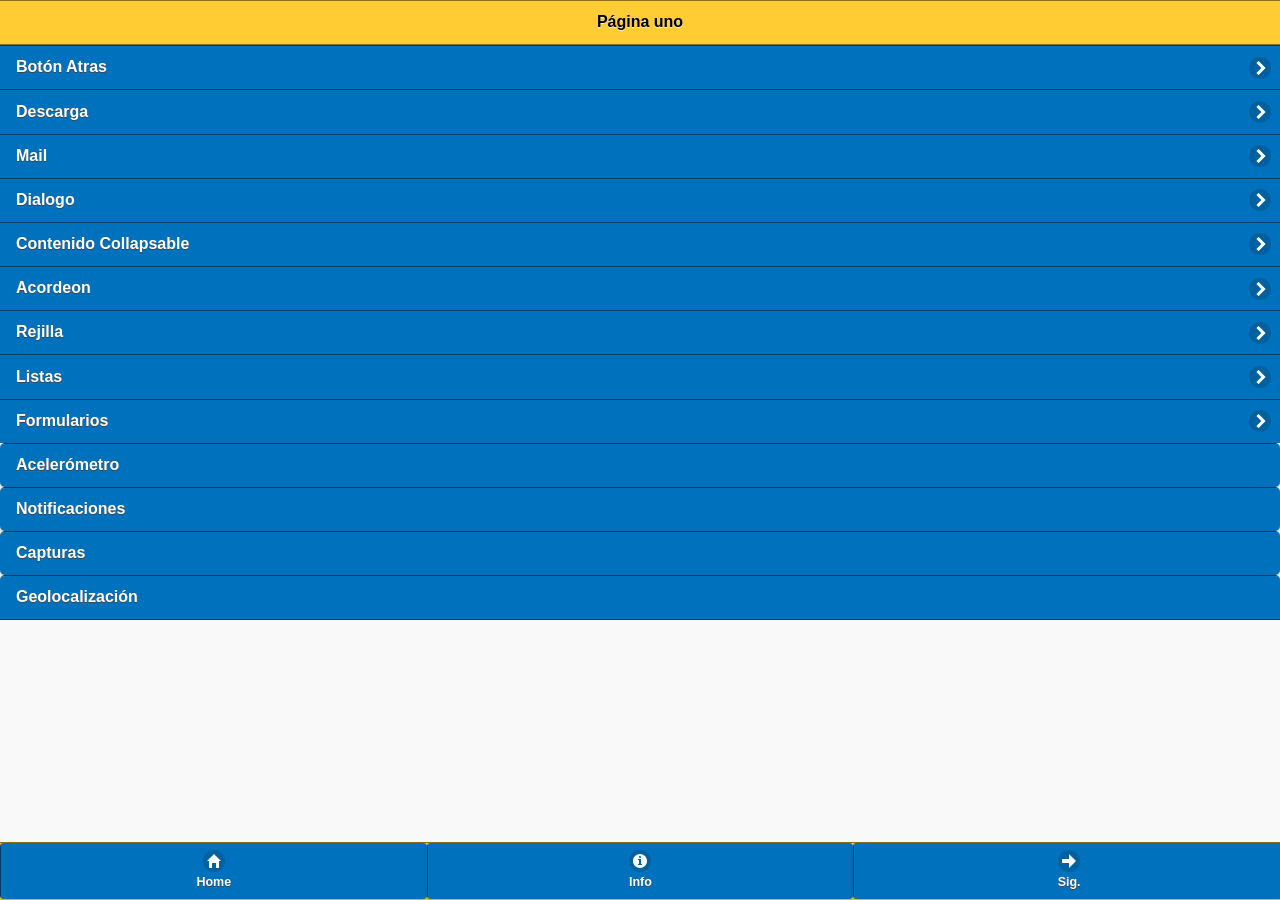
==== index.html @ 34cfe7ab "cc" ====
<!DOCTYPE html> 
<html>
<head>
<meta charset="utf-8">
<title>Aplic. Web de jQuery Mobile</title>

<!--JQUERY-MOBILE DEL DREAMWEAVER -->

<!--<link href="jquery-mobile/jquery.mobile-1.0.min.css" rel="stylesheet" type="text/css"/>
<script src="jquery-mobile/jquery-1.6.4.min.js" type="text/javascript"></script>
<script src="jquery-mobile/jquery.mobile-1.0.min.js" type="text/javascript"></script>  -->
 
<!--JQUERY-MOBILE(ÚLTIMA VERSIÓN) PARA IMPORTAR TEMAS
 --> 
<link href="jquery-mobile/cursoPG.min.css" rel="stylesheet" type="text/css"/>
<link rel="stylesheet" href="jquery-mobile/jquery.mobile.icons.min.css" type="text/css" />
<link rel="stylesheet" href="jquery-mobile/jquery.mobile.structure-1.4.5.min.css" type="text/css"/>
<link rel="stylesheet" href="CSS/estilos.css" type="text/css"/>   
 <script src="phonegap.js" charset="utf-8" type="text/javascript"></script>
<script src="jquery-mobile/jquery-1.11.1.min.js" type="text/javascript"></script> 
<script src="jquery-mobile/jquery.mobile-1.4.5.min.js" type="text/javascript"></script> 
 <!--<script src="JS/miJS.js" type="text/javascript"></script> -->
<script src="JS/testing_PG.js" type="text/javascript"></script>

</head> 
<body onLoad="onBodyLoad()"> 

<div data-role="page" id="page" data-theme="a">
	<div data-role="header">
		<h1>Página uno</h1>
	</div>
	<div data-role="content">	
		<ul data-role="listview" data-theme="a">
			<li><a href="#page2" data-transition="slide" data-add-back-btn="true">Botón Atras</a></li>
            <li><a href="#page3" data-transition="flip">Descarga</a></li>
			<li><a href="#page4" data-transition="slidedown">Mail</a></li>
            <li><a href="#page5" data-rel="dialog">Dialogo</a></li>
            <li><a href="#page6" data-transition="slideup">Contenido Collapsable</a></li>
           <li><a href="#page7" data-transition="fade">Acordeon</a></li>
          <li><a href="#page8" data-transition="pop">Rejilla</a></li>
          <li><a href="#page9" data-transition="slide">Listas</a></li>
         <li><a href="#page10" data-transition="slide">Formularios</a></li>
         <li><a href="#page11" data-role="button" data-rel="dialog">Acelerómetro</a></li>
         <li><a href="#page12" data-role="button" data-rel="dialog">Notificaciones</a></li>
     <li><a href="#page13" data-role="button" data-rel="dialog">Capturas</a></li>
      <li><a href="#page14" data-role="button" data-rel="dialog">Geolocalización</a></li>

		</ul>		
	</div>
	<div data-role="footer" data-position="fixed" data-id="footerAPP">
		<div data-role="navbar">
        <ul>
          <li><a href="#" data-icon="home" data-role="button">Home</a></li>
          <li><a href="#page5" data-rel="dialog" data-icon="info" data-role="button">Info</a></li>
          <li><a href="#" data-icon="arrow-r" data-role="button">Sig.</a></li>
        </ul>
        </div>
	</div>
</div>

<div data-role="page" id="page2" data-theme="b">
	<div data-role="header">
		<h1>Página dos</h1>
		<a href="#" data-role="button" data-icon="back" data-rel="back" data-theme="a">Atras</a>
	</div>
	<div data-role="content">	
		Contenido		
	</div>
	<div data-role="footer" data-position="fixed" data-id="footerAPP">
		<div data-role="navbar">
        <ul>
          <li><a href="#" data-icon="home" data-role="button">Home</a></li>
          <li><a href="#page5" data-rel="dialog" data-icon="info" data-role="button">Info</a></li>
          <li><a href="#" data-icon="arrow-r" data-role="button">Sig.</a></li>
        </ul>
        </div>
	</div>
</div>

<div data-role="page" id="page3" data-theme="c">
	<div data-role="header">
		<h1>Página tres</h1>
        <a href="#" data-role="button" data-icon="back" data-rel="back" data-iconpos="notext"></a>
        <a href="#page4" data-role="button" data-icon="arrow-r" data-iconpos="notext"></a>

	</div>
	<div data-role="content">
	 <a href="http://www.munibarranco.gob.pe/pdf/tributaria/ley-de-tributacion-municipal.pdf"> <input type="image" value="Imagen" src="Imagenes/descarga.png" />	</a>
			
	</div>
	<div data-role="footer" data-position="fixed">
			<div data-role="controlgroup" data-type="horizontal" class="dialog_test">
        <a href="#" data-role="button">Botón 1</a>
        <a href="#" data-role="button">Botón 2</a>
        <a href="#" data-role="button">Botón 3</a>
        </div>
        
	</div>
</div>

<div data-role="page" id="page4" data-theme="d">
	<div data-role="header">
		<h1>Página cuatro</h1>
	</div>
	<div data-role="content">
	  <div data-role="controlgroup" data-type="horizontal">
      <a href="mailto:jonathanccoicca@gmail.com" data-role="button">Envio mail</a>
      <a href="tel:989919200" data-role="button">Llamar</a>
      </div>
		
				
	</div>
	<div data-role="footer" data-position="fixed" data-id="footerAPP">
		<div data-role="navbar">
        <ul>
          <li><a href="#" data-icon="home" data-role="button">Home</a></li>
          <li><a href="#page5" data-rel="dialog" data-icon="info" data-role="button">Info</a></li>
          <li><a href="#" data-icon="arrow-r" data-role="button">Sig.</a></li>
        </ul>
        </div>
	</div>
</div>



<div data-role="page" id="page5">
	<div data-role="header">
		<h1>Diálogo</h1>
	</div>
	<div data-role="content">
    
	
	    <div data-role="controlgroup" data-type="horizontal" class="dialog_test">
        <a href="#page" data-direction="reverse" data-role="button">Aceptar</a>
        <a href="#page" data-direction="reverse" data-role="button">Cancelar</a>
        </div>
		
	</div>
	<div data-role="footer">
		
	</div>
</div>


<div data-role="page" id="page6">
  <div data-role="header">
    <h1>Contenido collapsible</h1>
  </div>
  
  <div data-role="content">
  
  <div data-role="collapsible">
  <h2>Contenido 1</h2>
  
  <p>
  Lorem ipsum dolor sit amet, consectetur adipiscing elit, sed do eiusmod tempor incididunt ut labore et dolore magna aliqua. Ut enim ad minim veniam, quis nostrud exercitation ullamco laboris nisi ut aliquip ex ea commodo consequat. Duis aute irure dolor in reprehenderit in voluptate velit esse cillum dolore eu fugiat nulla pariatur. Excepteur sint occaecat cupidatat non proident, sunt in culpa qui officia deserunt mollit anim id est laborum
  </p>
  
  </div>
  
  <div data-role="collapsible">
  <h2>Contenido 2</h2>
  
  <p>
  Lorem ipsum dolor sit amet, consectetur adipiscing elit, sed do eiusmod tempor incididunt ut labore et dolore magna aliqua. Ut enim ad minim veniam, quis nostrud exercitation ullamco laboris nisi ut aliquip ex ea commodo consequat. Duis aute irure dolor in reprehenderit in voluptate velit esse cillum dolore eu fugiat nulla pariatur. Excepteur sint occaecat cupidatat non proident, sunt in culpa qui officia deserunt mollit anim id est laborum
  </p>
  </div>
  
  </div>
  
  <div data-role="footer" data-position="fixed" data-id="footerAPP">
		<div data-role="navbar">
        <ul>
          <li><a href="#" data-icon="home" data-role="button">Home</a></li>
          <li><a href="#page5" data-rel="dialog" data-icon="info" data-role="button">Info</a></li>
          <li><a href="#" data-icon="arrow-r" data-role="button">Sig.</a></li>
        </ul>
        </div>
	</div>
  
</div>


<div data-role="page" id="page7">
  <div data-role="header">
    <h1>Ejemplo de acordeon</h1>
  </div>
  <div data-role="content">
    <div data-role="collapsible-set">
      <div data-role="collapsible" data-collapsed="false">
        <h3>Encabezado 1</h3>
        <p>Lorem ipsum dolor sit amet, consectetur adipiscing elit, sed do eiusmod tempor incididunt ut labore et dolore magna aliqua. Ut enim ad minim veniam, quis nostrud exercitation ullamco laboris nisi ut aliquip ex ea commodo consequat. Duis aute irure dolor in reprehenderit in voluptate velit esse cillum dolore eu fugiat nulla pariatur. Excepteur sint occaecat cupidatat non proident, sunt in culpa qui officia deserunt mollit anim id est laborum
</p>
      </div>
      <div data-role="collapsible" data-collapsed="true">
        <h3>Encabezado 2</h3>
        <p>Lorem ipsum dolor sit amet, consectetur adipiscing elit, sed do eiusmod tempor incididunt ut labore et dolore magna aliqua. Ut enim ad minim veniam, quis nostrud exercitation ullamco laboris nisi ut aliquip ex ea commodo consequat. Duis aute irure dolor in reprehenderit in voluptate velit esse cillum dolore eu fugiat nulla pariatur. Excepteur sint occaecat cupidatat non proident, sunt in culpa qui officia deserunt mollit anim id est laborum
</p>
      </div>
      <div data-role="collapsible" data-collapsed="true">
        <h3>Encabezado 3</h3>
        <p>Lorem ipsum dolor sit amet, consectetur adipiscing elit, sed do eiusmod tempor incididunt ut labore et dolore magna aliqua. Ut enim ad minim veniam, quis nostrud exercitation ullamco laboris nisi ut aliquip ex ea commodo consequat. Duis aute irure dolor in reprehenderit in voluptate velit esse cillum dolore eu fugiat nulla pariatur. Excepteur sint occaecat cupidatat non proident, sunt in culpa qui officia deserunt mollit anim id est laborum
</p>
      </div>
    </div>
 
  </div>
  
 <div data-role="footer" data-position="fixed" data-id="footerAPP">
		<div data-role="navbar">
        <ul>
          <li><a href="#" data-icon="home" data-role="button">Home</a></li>
          <li><a href="#page5" data-rel="dialog" data-icon="info" data-role="button">Info</a></li>
          <li><a href="#" data-icon="arrow-r" data-role="button">Sig.</a></li>
        </ul>
        </div>
	</div>
  
  
</div>


<div data-role="page" id="page8">
  <div data-role="header">
    <h1>Rejilla</h1>
  </div>
  <div data-role="content">
    <div class="ui-grid-a">
      <div class="ui-block-a espaciado"><button>Botón 1</button></div>
      <div class="ui-block-b espaciado"><button>Botón 2</button></div>
      <div class="ui-block-a espaciado"><button>Botón 3</button></div>
      <div class="ui-block-b espaciado"><button>Botón 4</button></div>
    </div>
  
  </div>
  
  <div data-role="footer" data-position="fixed" data-id="footerAPP">
		<div data-role="navbar">
        <ul>
          <li><a href="#" data-icon="home" data-role="button">Home</a></li>
          <li><a href="#page5" data-rel="dialog" data-icon="info" data-role="button">Info</a></li>
          <li><a href="#" data-icon="arrow-r" data-role="button">Sig.</a></li>
        </ul>
        </div>
	</div>
</div>



<div data-role="page" id="page9">
  <div data-role="header">
    <h1>Listas</h1>
    <a href="#" data-role="button" data-icon="back" data-rel="back" data-iconpos="notext" data-add-back-btn="true"></a>
  </div>
  <div data-role="content">
  
  <div data-role="collapsible-set">
      <div data-role="collapsible" data-collapsed="true">
        <h3>Listas Normales</h3>
<p>
<ul data-role="listview" data-theme="c">
<li data-role="list-divider">Set 1</li>
<li>Elemento 2</li>
<li>Elemento 3</li>
<li data-role="list-divider" data-theme="b">Set 2</li>
<li>Elemento 5</li>

</ul>

</p>
      </div>
      <div data-role="collapsible" data-collapsed="true">
        <h3>Listas Anidadas</h3>
<p>
 <ul data-role="listview">
      <li>Europa
          <ul>
          <li>España</li>
          <li>Austria</li>
          <li>Portugal</li>
          </ul>
      </li>

      <li>América
          <ul>
          <li>Colombia</li>
          <li>Perú</li>
          <li>Ecuador</li>
          </ul>
      </li>

</ul> 

<ul data-role="listview">  
            <li><a href="#">Colores <span class="ui-li-count">3</span></a>  
                <ul>  
                    <li>Rojo</li>  
                    <li>Verde</li>  
                    <li>Azul</li>  
                </ul>   
            </li>  
            <li><a href="#">Ciudades <span class="ui-li-count">2</span></a>  
                <ul>  
                    <li>Madrid</li>  
                    <li>Barcelona</li>   
                </ul>  
            </li>  
        </ul>   
</p>
      </div>
      <div data-role="collapsible" data-collapsed="false">
        <h3>Listas con opciones</h3>
<p>

<ul data-role="listview" data-theme="b" data-filter="true" data-filter-placeholder="Busca...">
<li><a href="#">PhoneGap</a><a href="#"></a></li>
<li><a href="#"><img src="Imagenes/descarga.png" />Jquery Mobile</a></li>
<li><a href="#"><img src="Imagenes/descarga.png" class="ui-li-icon" /><h2>PhoneGap Builder</h2>	Servicio Online<p class="ui-li-aside">test</p></a></li>
<li><a href="#">Dreamweaver<span class="ui-li-count">33</span></a></li>
<li><a href="#">Edge Code</a></li>
</ul>

</p>
      </div>
    </div>
  
  </div>
  
  <div data-role="footer" data-position="fixed" data-id="footerAPP">
		<div data-role="navbar">
        <ul>
          <li><a href="#" data-icon="home" data-role="button">Home</a></li>
          <li><a href="#page5" data-rel="dialog" data-icon="info" data-role="button">Info</a></li>
          <li><a href="#" data-icon="arrow-r" data-role="button">Sig.</a></li>
        </ul>
        </div>
	</div>
</div>


<div data-role="page" id="page10">
  <div data-role="header">
    <h1>Formularios</h1>
  </div>
  
  <div data-role="content">
  <form action="#" method="get">
  
  <div data-role="fieldcontain">
  <label for="textinput">Nombre:</label>
  <input name="textinput" type="text" id="textinput" value="" />
  </div>
  
   <div data-role="fieldcontain">
  <label for="passwordinput">Contraseña:</label>
  <input name="passwordinput" type="password" id="passwordinput" value="" />
  </div>
  
  <div data-role="fieldcontain">
  <label for="email">Email:</label>
  <input name="email" type="email" id="email" value="" />
  </div>
  
    <div data-role="fieldcontain">
  <label for="number">Número:</label>
  <input name="number" type="number" id="number" value="" />
  </div>
  
    <div data-role="fieldcontain">
  <label for="slider">Valor:</label>
  <input name="slider" type="range" id="slider" value="0" min="0" max="100" />
  </div>
  
  
    <div data-role="fieldcontain">
  <label for="date">Fecha:</label>
  <input name="date" type="date" id="date" value="" />
  </div>
  
    <div data-role="fieldcontain">
      <fieldset data-role="controlgroup" data-type="horizontal">
        <legend>Gusto</legend>
        <input type="checkbox" name="color" id="rojo" class="custom" value="" />
        <label for="rojo">Rojo</label>
        <input type="checkbox" name="color" id="azul" class="custom" value="" />
        <label for="azul">Azul</label>
      </fieldset>
    </div>
    
    <div data-role="fieldcontain">
      <fieldset data-role="controlgroup">
        <legend>Estado</legend>
        <input type="radio" name="estado" id="soltero" value="" />
        <label for="soltero">Soltero</label>
        <input type="radio" name="estado" id="casado" value="" />
        <label for="casado">Casado</label>
      </fieldset>
    </div>
    
    <div data-role="fieldcontain">
      <label for="flipswitch">Envío mails:</label>
      <select name="flipswitch" id="flipswitch" data-role="slider">
        <option value="off">Desactivado</option>
        <option value="on">Activado</option>
      </select>
    </div>
    
    <div data-role="fieldcontain">
    <fieldset data-role="controlgroup">
      <label for="selectmenu" class="select">Edad:</label>
      
     <!-- <select name="selectmenu" id="selectmenu">
        <option value="option1">Niño</option>
        <option value="option2">Joven</option>
        <option value="option3">Maduro</option>
        <option value="option4">Anciano</option>
      </select> -->
      
      
      <select name="selectmenu2" id="selectmenu2" data-native-menu="false" multiple>
        <option value="0" data-placeholder="true">Niño</option>
        <option value="1">0-6</option>
        <option value="2">7-15</option>
      </select>
      
      <select name="selectmenu3" id="selectmenu3" data-native-menu="false">
        <option value="0" data-placeholder="true">Joven</option>
        <option value="3">16-20</option>
        <option value="4">20-35</option>
      </select>
      
      <select name="selectmenu4" id="selectmenu4" data-native-menu="false">
        <option value="0" data-placeholder="true">Adulto</option>
        <option value="5">35-45</option>
        <option value="6">45-</option>
      </select>
      
      </fieldset>
    </div>
    
    <input type="submit" value="Enviar" />
  
  
  
  
  
  </form>
  </div>
  
  <div data-role="footer">
    <h4>Pie</h4>
  </div>
</div>

<div data-role="page" id="page11">

<script type="text/javascript">
$("#page11").live('pageinit',onInfo);
</script>

  <div data-role="header">
    <h1>PhoneGap</h1>
  </div>
  
  <div data-role="content">
  <ul data-role="listview">
  <li><a href="#acelerometro">Acelerómetro</a></li>
  </ul>
  
  <div data-role="content" id="resultado">
  Test 1.0
  </div>
  
  </div>
  
   <div data-role="footer" data-position="fixed" data-id="footerAPP">
		<div data-role="navbar">
        <ul>
          <li><a href="#" data-icon="home" data-role="button">Home</a></li>
          <li><a href="#page5" data-rel="dialog" data-icon="info" data-role="button">Info</a></li>
          <li><a href="#" data-icon="arrow-r" data-role="button">Sig.</a></li>
        </ul>
        </div>
	</div>
</div>


<div data-role="page" id="page12">

<script type="text/javascript">
$("#page12").live('pageinit',notificaciones);
</script>

  <div data-role="header">
    <h1>Notificaciones</h1>
  </div>
  
  <div data-role="content">
       <div class="ui-grid-a">
          <div class="ui-block-a"><button id="b_alerta">Alerta</button></div>
          <div class="ui-block-b"><button id="b_confirmacion">Confirmación</button></div>
          <div class="ui-block-a"><button id="b_prompt">Prompt</button></div>
          <div class="ui-block-b"><button id="b_ruido">Ruido</button></div>
       </div>
       
       
 <div data-role="content" id="resultado2">
Test 2.0
  </div>
       
  </div>
 
   </div> 
   
 
  <div data-role="page" id="page13">

<script type="text/javascript">
$("#page13").live('pageinit',capturas);
</script>

  <div data-role="header">
    <h1>Capturas</h1>
  </div>
  
  <div data-role="content">
       
<button id="b_captura">Captura</button>

       </div>
 
</div>



  <div data-role="page" id="page14">

<script type="text/javascript">
$("#page14").live('pageinit',geo);
</script>

  <div data-role="header">
    <h1>Geolocalización</h1>
  </div>
  
  <div data-role="content">
       
 <div data-role="content" id="resultado3">
  </div>
  
       </div>
 
</div>



</body>
</html>
---- jquery-mobile/cursoPG.min.css ----
/*!
* jQuery Mobile 1.4.5
* Git HEAD hash: 68e55e78b292634d3991c795f06f5e37a512decc <> Date: Fri Oct 31 2014 17:33:30 UTC
* http://jquerymobile.com
*
* Copyright 2010, 2014 jQuery Foundation, Inc. and othercontributors
* Released under the MIT license.
* http://jquery.org/license
*
*/


/* Globals */
/* Font
-----------------------------------------------------------------------------------------------------------*/
html {
	font-size: 100%;
}
body,
input,
select,
textarea,
button,
.ui-btn {
	font-size: 1em;
	line-height: 1.3;
	 font-family: sans-serif /*{global-font-family}*/;
}
legend,
.ui-input-text input,
.ui-input-search input {
	color: inherit;
	text-shadow: inherit;
}
/* Form labels (overrides font-weight bold in bars, and mini font-size) */
.ui-mobile label,
div.ui-controlgroup-label {
	font-weight: normal;
	font-size: 16px;
}
/* Separators
-----------------------------------------------------------------------------------------------------------*/
/* Field contain separator (< 28em) */
.ui-field-contain {
	border-bottom-color: #828282;
	border-bottom-color: rgba(0,0,0,.15);
	border-bottom-width: 1px;
	border-bottom-style: solid;
}
/* Table opt-in classes: strokes between each row, and alternating row stripes */
/* Classes table-stroke and table-stripe are deprecated in 1.4. */
.table-stroke thead th,
.table-stripe thead th,
.table-stripe tbody tr:last-child {
	border-bottom: 1px solid #d6d6d6; /* non-RGBA fallback */
	border-bottom: 1px solid rgba(0,0,0,.1);
}
.table-stroke tbody th,
.table-stroke tbody td {
	border-bottom: 1px solid #e6e6e6; /* non-RGBA fallback  */
	border-bottom: 1px solid rgba(0,0,0,.05);
}
.table-stripe.table-stroke tbody tr:last-child th,
.table-stripe.table-stroke tbody tr:last-child td {
	border-bottom: 0;
}
.table-stripe tbody tr:nth-child(odd) td,
.table-stripe tbody tr:nth-child(odd) th {
	background-color: #eeeeee; /* non-RGBA fallback  */
	background-color: rgba(0,0,0,.04);
}
/* Buttons
-----------------------------------------------------------------------------------------------------------*/
.ui-btn,
label.ui-btn {
	font-weight: bold;
	border-width: 1px;
	border-style: solid;
}
.ui-btn {
	text-decoration: none !important;
}
.ui-btn-active {
	cursor: pointer;
}
/* Corner rounding
-----------------------------------------------------------------------------------------------------------*/
/* Class ui-btn-corner-all deprecated in 1.4 */
.ui-corner-all {
	-webkit-border-radius: .6em /*{global-radii-blocks}*/;
	border-radius: .6em /*{global-radii-blocks}*/;
}
/* Buttons */
.ui-btn-corner-all,
.ui-btn.ui-corner-all,
/* Slider track */
.ui-slider-track.ui-corner-all,
/* Flipswitch */
.ui-flipswitch.ui-corner-all,
/* Count bubble */
.ui-li-count {
	-webkit-border-radius: .3125em /*{global-radii-buttons}*/;
	border-radius: .3125em /*{global-radii-buttons}*/;
}
/* Icon-only buttons */
.ui-btn-icon-notext.ui-btn-corner-all,
.ui-btn-icon-notext.ui-corner-all {
	-webkit-border-radius: 1em;
	border-radius: 1em;
}
/* Radius clip workaround for cleaning up corner trapping */
.ui-btn-corner-all,
.ui-corner-all {
	-webkit-background-clip: padding;
	background-clip: padding-box;
}
/* Popup arrow */
.ui-popup.ui-corner-all > .ui-popup-arrow-guide {
	left: .6em /*{global-radii-blocks}*/;
	right: .6em /*{global-radii-blocks}*/;
	top: .6em /*{global-radii-blocks}*/;
	bottom: .6em /*{global-radii-blocks}*/;
}
/* Shadow
-----------------------------------------------------------------------------------------------------------*/
.ui-shadow {
	-webkit-box-shadow: 0 1px 3px /*{global-box-shadow-size}*/ rgba(0,0,0,.2) /*{global-box-shadow-color}*/;
	-moz-box-shadow: 0 1px 3px /*{global-box-shadow-size}*/ rgba(0,0,0,.2) /*{global-box-shadow-color}*/;
	box-shadow: 0 1px 3px /*{global-box-shadow-size}*/ rgba(0,0,0,.2) /*{global-box-shadow-color}*/;
}
.ui-shadow-inset {
	-webkit-box-shadow: inset 0 1px 3px /*{global-box-shadow-size}*/ rgba(0,0,0,.2) /*{global-box-shadow-color}*/;
	-moz-box-shadow: inset 0 1px 3px /*{global-box-shadow-size}*/ rgba(0,0,0,.2) /*{global-box-shadow-color}*/;
	box-shadow: inset 0 1px 3px /*{global-box-shadow-size}*/ rgba(0,0,0,.2) /*{global-box-shadow-color}*/;
}
.ui-overlay-shadow {
	-webkit-box-shadow: 0 0 12px 		rgba(0,0,0,.6);
	-moz-box-shadow: 0 0 12px 			rgba(0,0,0,.6);
	box-shadow: 0 0 12px 				rgba(0,0,0,.6);
}
/* Icons
-----------------------------------------------------------------------------------------------------------*/
.ui-btn-icon-left:after,
.ui-btn-icon-right:after,
.ui-btn-icon-top:after,
.ui-btn-icon-bottom:after,
.ui-btn-icon-notext:after {
	background-color: #666666 /*{global-icon-color}*/;
	background-color: rgba(0,0,0,.15) /*{global-icon-disc}*/;
	background-position: center center;
	background-repeat: no-repeat;
	-webkit-border-radius: 1em;
	border-radius: 1em;
}
/* Alt icons */
.ui-alt-icon.ui-btn:after,
.ui-alt-icon .ui-btn:after,
html .ui-alt-icon.ui-checkbox-off:after,
html .ui-alt-icon.ui-radio-off:after,
html .ui-alt-icon .ui-checkbox-off:after,
html .ui-alt-icon .ui-radio-off:after {
	background-color: #666666 /*{global-icon-color}*/;
	background-color: rgba(0,0,0,.15) /*{global-icon-disc}*/;
}
/* No disc */
.ui-nodisc-icon.ui-btn:after,
.ui-nodisc-icon .ui-btn:after {
	background-color: transparent;
}
/* Icon shadow */
.ui-shadow-icon.ui-btn:after,
.ui-shadow-icon .ui-btn:after {
	-webkit-box-shadow: 0 1px 0 rgba(255,255,255,.3) /*{global-icon-shadow}*/;
	-moz-box-shadow: 0 1px 0 rgba(255,255,255,.3) /*{global-icon-shadow}*/;
	box-shadow: 0 1px 0 rgba(255,255,255,.3) /*{global-icon-shadow}*/;
}
/* Checkbox and radio */
.ui-btn.ui-checkbox-off:after,
.ui-btn.ui-checkbox-on:after,
.ui-btn.ui-radio-off:after,
.ui-btn.ui-radio-on:after {
	display: block;
	width: 18px;
	height: 18px;
	margin: -9px 2px 0 2px;
}
.ui-checkbox-off:after,
.ui-btn.ui-radio-off:after {
	filter: Alpha(Opacity=30);
	opacity: .3;
}
.ui-btn.ui-checkbox-off:after,
.ui-btn.ui-checkbox-on:after {
	-webkit-border-radius: .1875em;
	border-radius: .1875em;
}
.ui-btn.ui-checkbox-off:after {
	background-color: #666;
	background-color: rgba(0,0,0,.3);
}
.ui-radio .ui-btn.ui-radio-on:after {
	background-image: none;
	background-color: #fff;
	width: 8px;
	height: 8px;
	border-width: 5px;
	border-style: solid; 
}
.ui-alt-icon.ui-btn.ui-radio-on:after,
.ui-alt-icon .ui-btn.ui-radio-on:after {
	background-color: #000;
}
/* Loader */
.ui-icon-loading {
	background: url("images/ajax-loader.gif");
	background-size: 2.875em 2.875em;
}.ui-bar-a,.ui-page-theme-a .ui-bar-inherit,html .ui-bar-a .ui-bar-inherit,html .ui-body-a .ui-bar-inherit,html body .ui-group-theme-a .ui-bar-inherit{background-color:#ffcc33 ;border-color:#8c701c ;color:#000000 ;text-shadow:0  1px  0  #eeeeee ;font-weight:bold;}.ui-bar-a{border-width:1px;border-style:solid;}.ui-overlay-a,.ui-page-theme-a,.ui-page-theme-a .ui-panel-wrapper{background-color:#f9f9f9 ;border-color:#bbbbbb ;color:#333333 ;text-shadow:0  1px  0  #f3f3f3 ;}.ui-body-a,.ui-page-theme-a .ui-body-inherit,html .ui-bar-a .ui-body-inherit,html .ui-body-a .ui-body-inherit,html body .ui-group-theme-a .ui-body-inherit,html .ui-panel-page-container-a{background-color:#e6e6e6 ;border-color:#7e7e7e ;color:#000000 ;text-shadow:0  1px  0  #eeeeee ;}.ui-body-a{border-width:1px;border-style:solid;}.ui-page-theme-a a,html .ui-bar-a a,html .ui-body-a a,html body .ui-group-theme-a a{color:#3388cc ;font-weight:bold;}.ui-page-theme-a a:visited,html .ui-bar-a a:visited,html .ui-body-a a:visited,html body .ui-group-theme-a a:visited{   color:#3388cc ;}.ui-page-theme-a a:hover,html .ui-bar-a a:hover,html .ui-body-a a:hover,html body .ui-group-theme-a a:hover{color:#005599 ;}.ui-page-theme-a a:active,html .ui-bar-a a:active,html .ui-body-a a:active,html body .ui-group-theme-a a:active{color:#005599 ;}.ui-page-theme-a .ui-btn,html .ui-bar-a .ui-btn,html .ui-body-a .ui-btn,html body .ui-group-theme-a .ui-btn,html head + body .ui-btn.ui-btn-a,.ui-page-theme-a .ui-btn:visited,html .ui-bar-a .ui-btn:visited,html .ui-body-a .ui-btn:visited,html body .ui-group-theme-a .ui-btn:visited,html head + body .ui-btn.ui-btn-a:visited{background-color:#0071bc ;border-color:#003e67 ;color:#ffffff ;text-shadow:0  1px  0  #444444 ;}.ui-page-theme-a .ui-btn:hover,html .ui-bar-a .ui-btn:hover,html .ui-body-a .ui-btn:hover,html body .ui-group-theme-a .ui-btn:hover,html head + body .ui-btn.ui-btn-a:hover{background-color:#4581d8 ;border-color:#254676 ;color:#ffffff ;text-shadow:0  1px  0  #444444 ;}.ui-page-theme-a .ui-btn:active,html .ui-bar-a .ui-btn:active,html .ui-body-a .ui-btn:active,html body .ui-group-theme-a .ui-btn:active,html head + body .ui-btn.ui-btn-a:active{background-color:#4581d8 ;border-color:#254676 ;color:#ffffff ;text-shadow:0  1px  0  #444444 ;}.ui-page-theme-a .ui-btn.ui-btn-active,html .ui-bar-a .ui-btn.ui-btn-active,html .ui-body-a .ui-btn.ui-btn-active,html body .ui-group-theme-a .ui-btn.ui-btn-active,html head + body .ui-btn.ui-btn-a.ui-btn-active,.ui-page-theme-a .ui-checkbox-on:after,html .ui-bar-a .ui-checkbox-on:after,html .ui-body-a .ui-checkbox-on:after,html body .ui-group-theme-a .ui-checkbox-on:after,.ui-btn.ui-checkbox-on.ui-btn-a:after,.ui-page-theme-a .ui-flipswitch-active,html .ui-bar-a .ui-flipswitch-active,html .ui-body-a .ui-flipswitch-active,html body .ui-group-theme-a .ui-flipswitch-active,html body .ui-flipswitch.ui-bar-a.ui-flipswitch-active,.ui-page-theme-a .ui-slider-track .ui-btn-active,html .ui-bar-a .ui-slider-track .ui-btn-active,html .ui-body-a .ui-slider-track .ui-btn-active,html body .ui-group-theme-a .ui-slider-track .ui-btn-active,html body div.ui-slider-track.ui-body-a .ui-btn-active{background-color:#3388cc ;border-color:#3388cc ;color:#ffffff ;text-shadow:0  1px  0  #005599 ;}.ui-page-theme-a .ui-radio-on:after,html .ui-bar-a .ui-radio-on:after,html .ui-body-a .ui-radio-on:after,html body .ui-group-theme-a .ui-radio-on:after,.ui-btn.ui-radio-on.ui-btn-a:after{border-color:#3388cc ;}.ui-page-theme-a .ui-btn:focus,html .ui-bar-a .ui-btn:focus,html .ui-body-a .ui-btn:focus,html body .ui-group-theme-a .ui-btn:focus,html head + body .ui-btn.ui-btn-a:focus,.ui-page-theme-a .ui-focus,html .ui-bar-a .ui-focus,html .ui-body-a .ui-focus,html body .ui-group-theme-a .ui-focus,html head + body .ui-btn-a.ui-focus,html head + body .ui-body-a.ui-focus{-webkit-box-shadow:0 0 12px #3388cc ;-moz-box-shadow:0 0 12px #3388cc ;box-shadow:0 0 12px #3388cc ;}.ui-bar-b,.ui-page-theme-b .ui-bar-inherit,html .ui-bar-b .ui-bar-inherit,html .ui-body-b .ui-bar-inherit,html body .ui-group-theme-b .ui-bar-inherit{background-color:#009245 ;border-color:#54cc60 ;color:#ffffff ;text-shadow:0  1px  0  #444444 ;font-weight:bold;}.ui-bar-b{border-width:1px;border-style:solid;}.ui-overlay-b,.ui-page-theme-b,.ui-page-theme-b .ui-panel-wrapper{background-color:#f9f9f9 ;border-color:#bbbbbb ;color:#333333 ;text-shadow:0  1px  0  #f3f3f3 ;}.ui-body-b,.ui-page-theme-b .ui-body-inherit,html .ui-bar-b .ui-body-inherit,html .ui-body-b .ui-body-inherit,html body .ui-group-theme-b .ui-body-inherit,html .ui-panel-page-container-b{background-color:#ffffff ;border-color:#dddddd ;color:#333333 ;text-shadow:0  1px  0  #f3f3f3 ;}.ui-body-b{border-width:1px;border-style:solid;}.ui-page-theme-b a,html .ui-bar-b a,html .ui-body-b a,html body .ui-group-theme-b a{color:#ed1e79 ;font-weight:bold;}.ui-page-theme-b a:visited,html .ui-bar-b a:visited,html .ui-body-b a:visited,html body .ui-group-theme-b a:visited{   color:#9a134e ;}.ui-page-theme-b a:hover,html .ui-bar-b a:hover,html .ui-body-b a:hover,html body .ui-group-theme-b a:hover{color:#FF228b ;}.ui-page-theme-b a:active,html .ui-bar-b a:active,html .ui-body-b a:active,html body .ui-group-theme-b a:active{color:#ed1e79 ;}.ui-page-theme-b .ui-btn,html .ui-bar-b .ui-btn,html .ui-body-b .ui-btn,html body .ui-group-theme-b .ui-btn,html head + body .ui-btn.ui-btn-b,.ui-page-theme-b .ui-btn:visited,html .ui-bar-b .ui-btn:visited,html .ui-body-b .ui-btn:visited,html body .ui-group-theme-b .ui-btn:visited,html head + body .ui-btn.ui-btn-b:visited{background-color:#33ccff ;border-color:#1c708c ;color:#000000 ;text-shadow:0  1px  0  #eeeeee ;}.ui-page-theme-b .ui-btn:hover,html .ui-bar-b .ui-btn:hover,html .ui-body-b .ui-btn:hover,html body .ui-group-theme-b .ui-btn:hover,html head + body .ui-btn.ui-btn-b:hover{background-color:#3aeaFF ;border-color:#1f808c ;color:#000000 ;text-shadow:0  1px  0  #eeeeee ;}.ui-page-theme-b .ui-btn:active,html .ui-bar-b .ui-btn:active,html .ui-body-b .ui-btn:active,html body .ui-group-theme-b .ui-btn:active,html head + body .ui-btn.ui-btn-b:active{background-color:#3aeaFF ;border-color:#1f808c ;color:#000000 ;text-shadow:0  1px  0  #eeeeee ;}.ui-page-theme-b .ui-btn.ui-btn-active,html .ui-bar-b .ui-btn.ui-btn-active,html .ui-body-b .ui-btn.ui-btn-active,html body .ui-group-theme-b .ui-btn.ui-btn-active,html head + body .ui-btn.ui-btn-b.ui-btn-active,.ui-page-theme-b .ui-checkbox-on:after,html .ui-bar-b .ui-checkbox-on:after,html .ui-body-b .ui-checkbox-on:after,html body .ui-group-theme-b .ui-checkbox-on:after,.ui-btn.ui-checkbox-on.ui-btn-b:after,.ui-page-theme-b .ui-flipswitch-active,html .ui-bar-b .ui-flipswitch-active,html .ui-body-b .ui-flipswitch-active,html body .ui-group-theme-b .ui-flipswitch-active,html body .ui-flipswitch.ui-bar-b.ui-flipswitch-active,.ui-page-theme-b .ui-slider-track .ui-btn-active,html .ui-bar-b .ui-slider-track .ui-btn-active,html .ui-body-b .ui-slider-track .ui-btn-active,html body .ui-group-theme-b .ui-slider-track .ui-btn-active,html body div.ui-slider-track.ui-body-b .ui-btn-active{background-color:#3388cc ;border-color:#3388cc ;color:#ffffff ;text-shadow:0  1px  0  #005599 ;}.ui-page-theme-b .ui-radio-on:after,html .ui-bar-b .ui-radio-on:after,html .ui-body-b .ui-radio-on:after,html body .ui-group-theme-b .ui-radio-on:after,.ui-btn.ui-radio-on.ui-btn-b:after{border-color:#3388cc ;}.ui-page-theme-b .ui-btn:focus,html .ui-bar-b .ui-btn:focus,html .ui-body-b .ui-btn:focus,html body .ui-group-theme-b .ui-btn:focus,html head + body .ui-btn.ui-btn-b:focus,.ui-page-theme-b .ui-focus,html .ui-bar-b .ui-focus,html .ui-body-b .ui-focus,html body .ui-group-theme-b .ui-focus,html head + body .ui-btn-b.ui-focus,html head + body .ui-body-b.ui-focus{-webkit-box-shadow:0 0 12px #3388cc ;-moz-box-shadow:0 0 12px #3388cc ;box-shadow:0 0 12px #3388cc ;}.ui-bar-c,.ui-page-theme-c .ui-bar-inherit,html .ui-bar-c .ui-bar-inherit,html .ui-body-c .ui-bar-inherit,html body .ui-group-theme-c .ui-bar-inherit{background-color:#808080 ;border-color:#464646 ;color:#ffffff ;text-shadow:0  1px  0  #444444 ;font-weight:bold;}.ui-bar-c{border-width:1px;border-style:solid;}.ui-overlay-c,.ui-page-theme-c,.ui-page-theme-c .ui-panel-wrapper{background-color:#ffffff ;border-color:#ffffff ;color:#000000 ;text-shadow:0  1px  0  #eeeeee ;}.ui-body-c,.ui-page-theme-c .ui-body-inherit,html .ui-bar-c .ui-body-inherit,html .ui-body-c .ui-body-inherit,html body .ui-group-theme-c .ui-body-inherit,html .ui-panel-page-container-c{background-color:#ffffff ;border-color:#dddddd ;color:#4494da ;text-shadow:0  1px  0  #f3f3f3 ;}.ui-body-c{border-width:1px;border-style:solid;}.ui-page-theme-c a,html .ui-bar-c a,html .ui-body-c a,html body .ui-group-theme-c a{color:#8cc63f ;font-weight:bold;}.ui-page-theme-c a:visited,html .ui-bar-c a:visited,html .ui-body-c a:visited,html body .ui-group-theme-c a:visited{   color:#5b8028 ;}.ui-page-theme-c a:hover,html .ui-bar-c a:hover,html .ui-body-c a:hover,html body .ui-group-theme-c a:hover{color:#a1e348 ;}.ui-page-theme-c a:active,html .ui-bar-c a:active,html .ui-body-c a:active,html body .ui-group-theme-c a:active{color:#8cc63f ;}.ui-page-theme-c .ui-btn,html .ui-bar-c .ui-btn,html .ui-body-c .ui-btn,html body .ui-group-theme-c .ui-btn,html head + body .ui-btn.ui-btn-c,.ui-page-theme-c .ui-btn:visited,html .ui-bar-c .ui-btn:visited,html .ui-body-c .ui-btn:visited,html body .ui-group-theme-c .ui-btn:visited,html head + body .ui-btn.ui-btn-c:visited{background-color:#000000 ;border-color:#545454 ;color:#ffffff ;text-shadow:0  1px  0  #444444 ;}.ui-page-theme-c .ui-btn:hover,html .ui-bar-c .ui-btn:hover,html .ui-body-c .ui-btn:hover,html body .ui-group-theme-c .ui-btn:hover,html head + body .ui-btn.ui-btn-c:hover{background-color:#454545 ;border-color:#606060 ;color:#ffffff ;text-shadow:0  1px  0  #444444 ;}.ui-page-theme-c .ui-btn:active,html .ui-bar-c .ui-btn:active,html .ui-body-c .ui-btn:active,html body .ui-group-theme-c .ui-btn:active,html head + body .ui-btn.ui-btn-c:active{background-color:#454545 ;border-color:#606060 ;color:#ffffff ;text-shadow:0  1px  0  #444444 ;}.ui-page-theme-c .ui-btn.ui-btn-active,html .ui-bar-c .ui-btn.ui-btn-active,html .ui-body-c .ui-btn.ui-btn-active,html body .ui-group-theme-c .ui-btn.ui-btn-active,html head + body .ui-btn.ui-btn-c.ui-btn-active,.ui-page-theme-c .ui-checkbox-on:after,html .ui-bar-c .ui-checkbox-on:after,html .ui-body-c .ui-checkbox-on:after,html body .ui-group-theme-c .ui-checkbox-on:after,.ui-btn.ui-checkbox-on.ui-btn-c:after,.ui-page-theme-c .ui-flipswitch-active,html .ui-bar-c .ui-flipswitch-active,html .ui-body-c .ui-flipswitch-active,html body .ui-group-theme-c .ui-flipswitch-active,html body .ui-flipswitch.ui-bar-c.ui-flipswitch-active,.ui-page-theme-c .ui-slider-track .ui-btn-active,html .ui-bar-c .ui-slider-track .ui-btn-active,html .ui-body-c .ui-slider-track .ui-btn-active,html body .ui-group-theme-c .ui-slider-track .ui-btn-active,html body div.ui-slider-track.ui-body-c .ui-btn-active{background-color:#3388cc ;border-color:#3388cc ;color:#ffffff ;text-shadow:0  1px  0  #005599 ;}.ui-page-theme-c .ui-radio-on:after,html .ui-bar-c .ui-radio-on:after,html .ui-body-c .ui-radio-on:after,html body .ui-group-theme-c .ui-radio-on:after,.ui-btn.ui-radio-on.ui-btn-c:after{border-color:#3388cc ;}.ui-page-theme-c .ui-btn:focus,html .ui-bar-c .ui-btn:focus,html .ui-body-c .ui-btn:focus,html body .ui-group-theme-c .ui-btn:focus,html head + body .ui-btn.ui-btn-c:focus,.ui-page-theme-c .ui-focus,html .ui-bar-c .ui-focus,html .ui-body-c .ui-focus,html body .ui-group-theme-c .ui-focus,html head + body .ui-btn-c.ui-focus,html head + body .ui-body-c.ui-focus{-webkit-box-shadow:0 0 12px #3388cc ;-moz-box-shadow:0 0 12px #3388cc ;box-shadow:0 0 12px #3388cc ;}.ui-disabled,.ui-state-disabled,button[disabled],.ui-select .ui-btn.ui-state-disabled{filter:Alpha(Opacity=30);opacity:.3;cursor:default !important;pointer-events:none;}.ui-btn:focus,.ui-btn.ui-focus{outline:0;}.ui-noboxshadow .ui-shadow,.ui-noboxshadow .ui-shadow-inset,.ui-noboxshadow .ui-overlay-shadow,.ui-noboxshadow .ui-shadow-icon.ui-btn:after,.ui-noboxshadow .ui-shadow-icon .ui-btn:after,.ui-noboxshadow .ui-focus,.ui-noboxshadow .ui-btn:focus,.ui-noboxshadow  input:focus,.ui-noboxshadow .ui-panel{-webkit-box-shadow:none !important;-moz-box-shadow:none !important;box-shadow:none !important;}.ui-noboxshadow .ui-btn:focus,.ui-noboxshadow .ui-focus{outline-width:1px;outline-style:auto;}
---- CSS/estilos.css ----
@charset "utf-8";
/* CSS Document */

.dialog_test{
	text-align:center;	
}

.espaciado{
	padding:3px;	
}
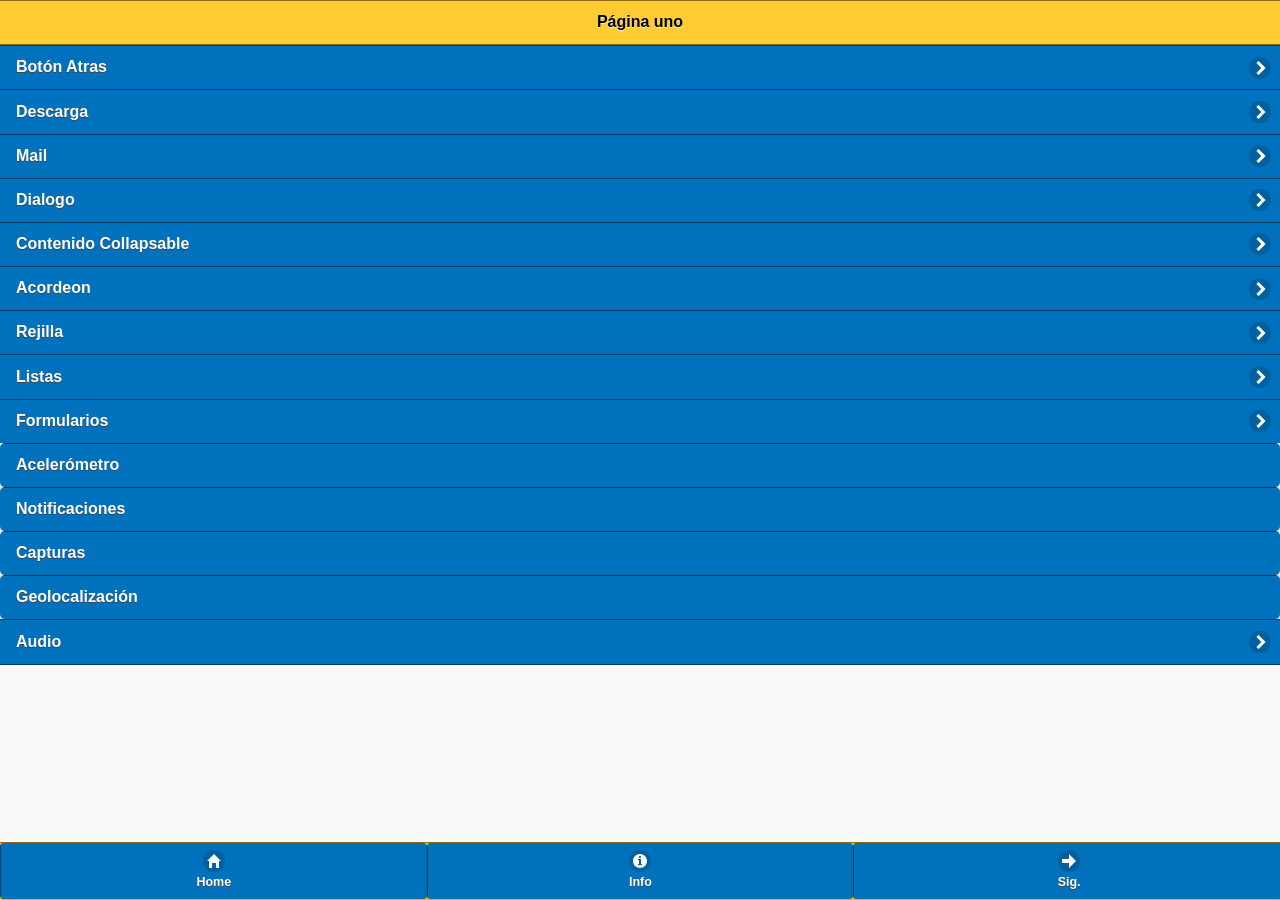
==== commit 95eacf70: "ccccc" ====
--- a/index.html
+++ b/index.html
@@ -44,7 +44,7 @@
          <li><a href="#page12" data-role="button" data-rel="dialog">Notificaciones</a></li>
      <li><a href="#page13" data-role="button" data-rel="dialog">Capturas</a></li>
       <li><a href="#page14" data-role="button" data-rel="dialog">Geolocalización</a></li>
-
+<li><a href="#audio" data-transition="slide">Audio</a></li>
 		</ul>		
 	</div>
 	<div data-role="footer" data-position="fixed" data-id="footerAPP">
@@ -455,7 +455,7 @@
 <div data-role="page" id="page11">
 
 <script type="text/javascript">
-$("#page11").live('pageinit',onInfo);
+$("#page11").live('pageinit',acelerometro());
 </script>
 
   <div data-role="header">
@@ -553,6 +553,28 @@
 </div>
 
 
+<div data-role="page" id="audio">
+
+<!--<script type="text/javascript">
+$("#audio").live('pageinit', audio);
+</script> -->
+
+  <div data-role="header">
+    <h1>Audio</h1>
+  </div>
+  
+  <div data-role="content">
+       
+       <button id="b_playAudio">play</button>
+       <button id="b_stopAudio">stop</button>
+
+ <div data-role="content" id="resultadoAudio">
+  </div>
+  
+       </div>
+ 
+</div>
+
 
 </body>
 </html>
